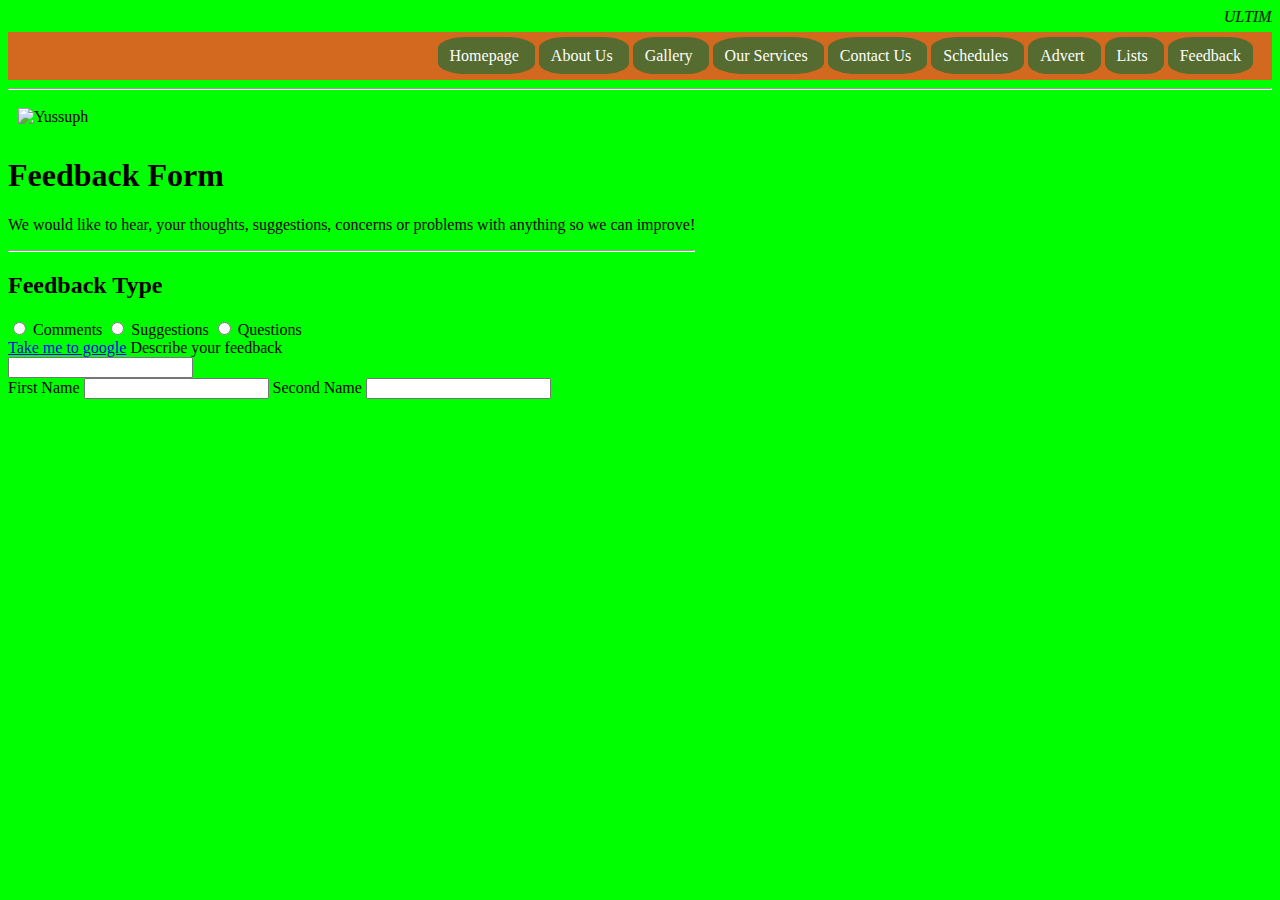
==== Feedback.html @ 0f9d1fb4 "first commit of car website" ====
<!doctype html>
<html>
<head>
<title>Feedback</title>
<link rel="stylesheet" href="style.css">
</head>
<body>
<marquee>
<i><em>ULTIMATE SPEED CARS</i>
</marquee>
  <header>
    <nav>
       <ul>
           <li><a href="Index.html">Homepage </a> </li>
           <li><a href="About us.html">About Us </a> </li>
           <li><a href="Gallery.html">Gallery </a> </li>
           <li><a href="Our services.html">Our Services </a> </li>
           <li><a href="Contact us.html">Contact Us </a></li>
           <li><a href="Schedules.html">Schedules </a></li>
           <li><a href="Advert.html">Advert </a></li>
           <li><a href="Lists.html">Lists </a></li>
           <li><a href="Feedback.html">Feedback </a></li>
       </ul>
    </nav>
  </header>
 <hr>
 
 <main>
    <img src="0.jpg" alt="Yussuph" width="900"
     height="800">

     <h1>Feedback Form</h1>
     <p>We would like to hear, your thoughts, suggestions, concerns or problems with anything so we can improve!</p>

     <hr>

     <h2>Feedback Type</h2>



     <input type="radio" name="comments" id="com" >
    <label for="com">Comments</label>

    <input type="radio" name="comments" id="sug">
    <label for="sug">Suggestions</label>

     <input type="radio" name="comments" id="que">
     <label for="que">Questions</label><br>
    <a href="google.com" target="_parent">Take me to google</a>

     <label for="feed">Describe your feedback</label><br>
     <input type="text"  name="Feedback" id="feed"><br>

     <label for="fname">First Name</label>
     <input type="text" name="fname" id="fname">
     <label for="sname">Second Name</label>
     <input type="text" name="sname" id="sname">
     
     </main>
---- style.css ----
body{
    background-color: lime;
    
    }
    nav{
      background-color: chocolate;
    }
    
    nav ul{
      display: block;
      text-align: end;
      margin: 2px;
      padding: 15px;
    }
    nav ul li{
        border-radius: 30%;
        background-color: darkolivegreen;
      list-style-type: none;
      display: inline;
      padding: 10px;
      margin: 2px;
    }
    nav ul li a{
      text-decoration: none;
      color: white;
      padding: 2px;
    }

    main{
        display: inline-block;
    }
    main img{
        width: 48%;
        height: auto;
        margin: 5px;
        padding: 5px;
    }

    table,td{
      border: 1px solid red;
    }
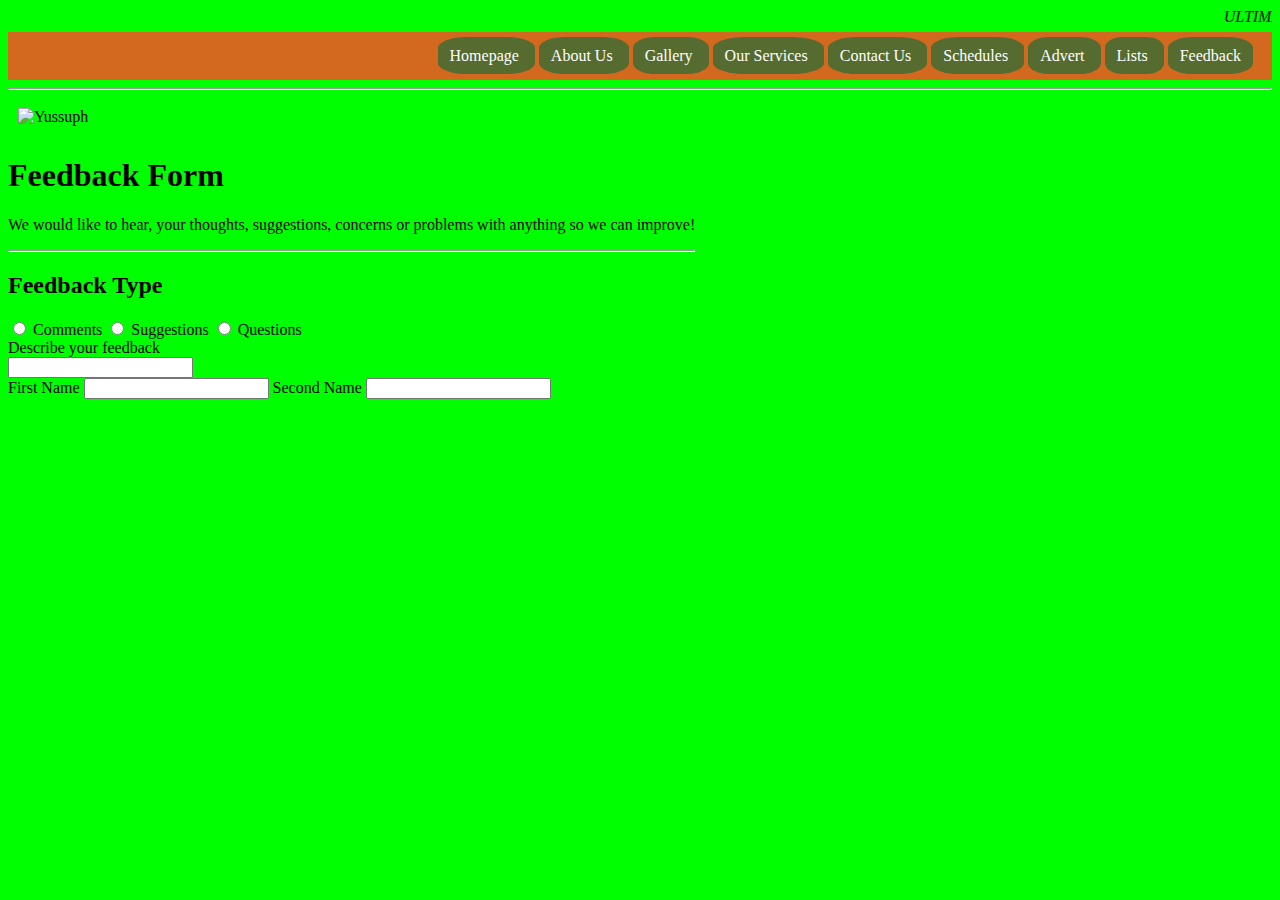
==== commit 3661a9a6: "removed google hyperlink" ====
--- a/Feedback.html
+++ b/Feedback.html
@@ -46,7 +46,6 @@
 
      <input type="radio" name="comments" id="que">
      <label for="que">Questions</label><br>
-    <a href="google.com" target="_parent">Take me to google</a>
 
      <label for="feed">Describe your feedback</label><br>
      <input type="text"  name="Feedback" id="feed"><br>
